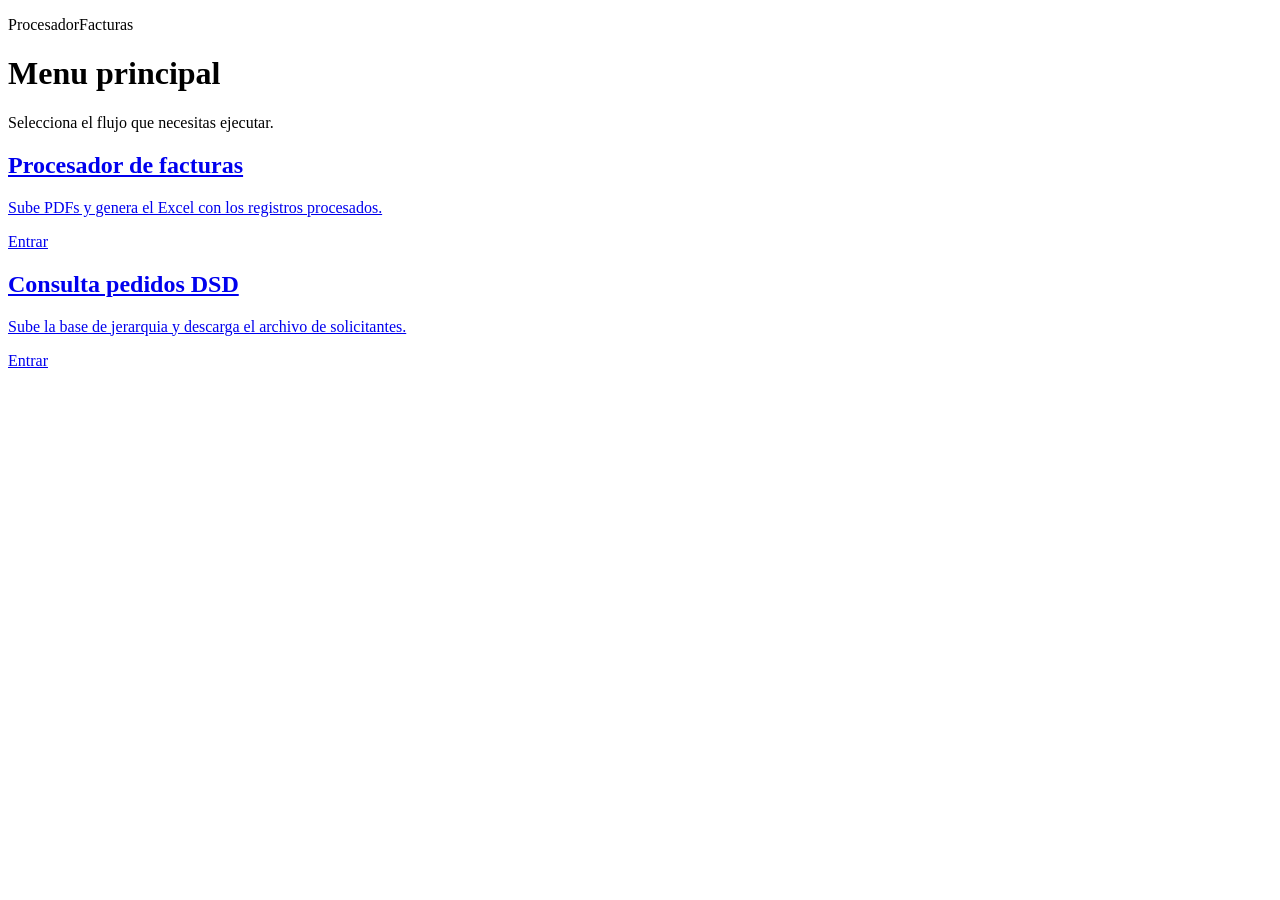
==== web/index.html @ 364d2d45 "correciones Co-authored-by: Copilot <copilot@github.com>" ====
<!doctype html>
<html lang="es">
  <head>
    <meta charset="utf-8" />
    <meta name="viewport" content="width=device-width, initial-scale=1" />
    <title>Menu principal</title>
    <link rel="stylesheet" href="/styles.css" />
  </head>
  <body>
    <div class="orb orb-left"></div>
    <div class="orb orb-right"></div>

    <main class="layout">
      <header class="hero">
        <p class="eyebrow">ProcesadorFacturas</p>
        <h1>Menu principal</h1>
        <p class="sub">Selecciona el flujo que necesitas ejecutar.</p>
      </header>

      <section class="grid">
        <a class="card" href="/facturas">
          <h2>Procesador de facturas</h2>
          <p>Sube PDFs y genera el Excel con los registros procesados.</p>
          <span class="cta">Entrar</span>
        </a>
        <a class="card" href="/dsd">
          <h2>Consulta pedidos DSD</h2>
          <p>
            Sube la base de jerarquia y descarga el archivo de solicitantes.
          </p>
          <span class="cta">Entrar</span>
        </a>
      </section>
    </main>
  </body>
</html>
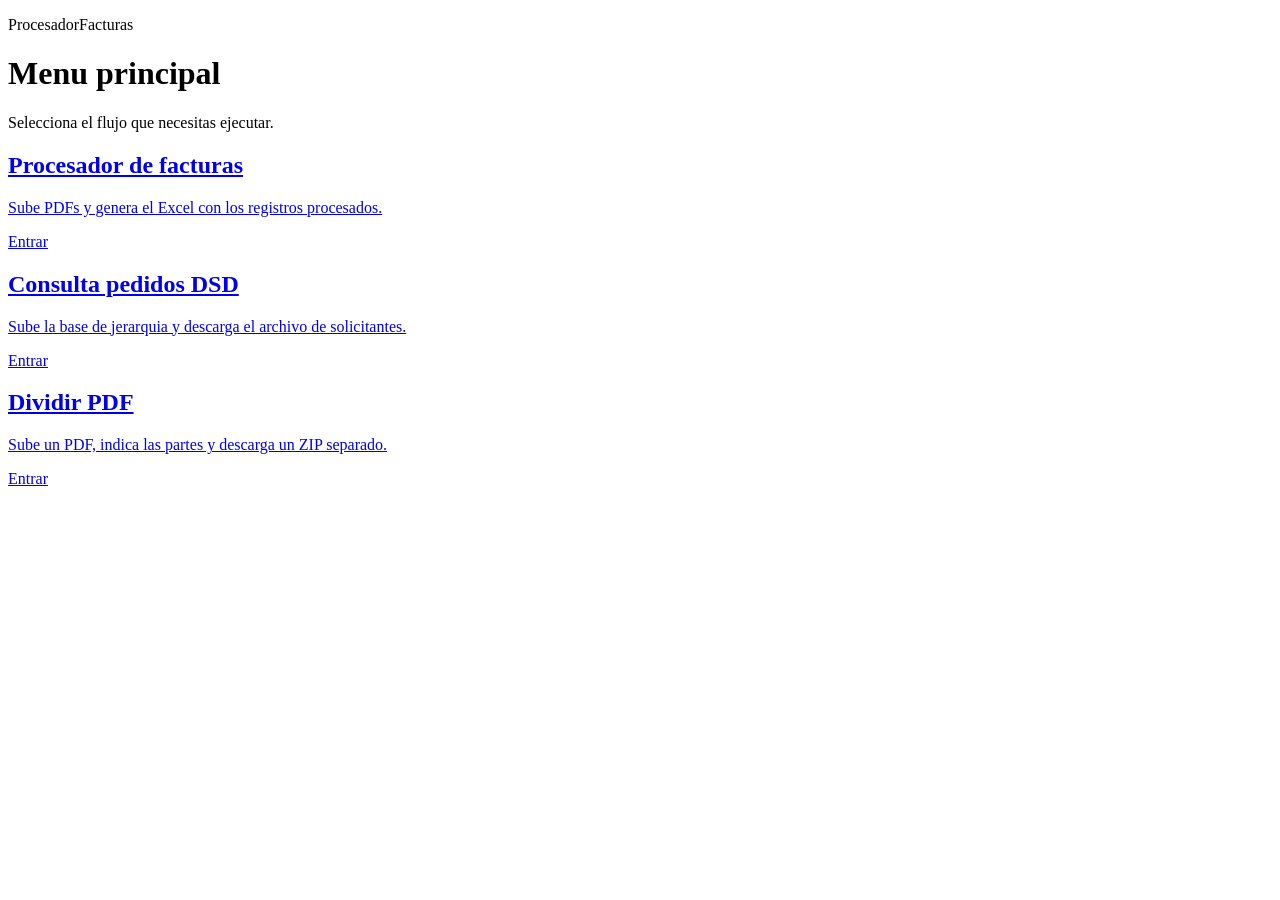
==== commit f52f8af5: "feat: se crea modulo de recortar PDFs" ====
--- a/web/index.html
+++ b/web/index.html
@@ -30,6 +30,11 @@
           </p>
           <span class="cta">Entrar</span>
         </a>
+        <a class="card" href="/dividir-pdf">
+          <h2>Dividir PDF</h2>
+          <p>Sube un PDF, indica las partes y descarga un ZIP separado.</p>
+          <span class="cta">Entrar</span>
+        </a>
       </section>
     </main>
   </body>
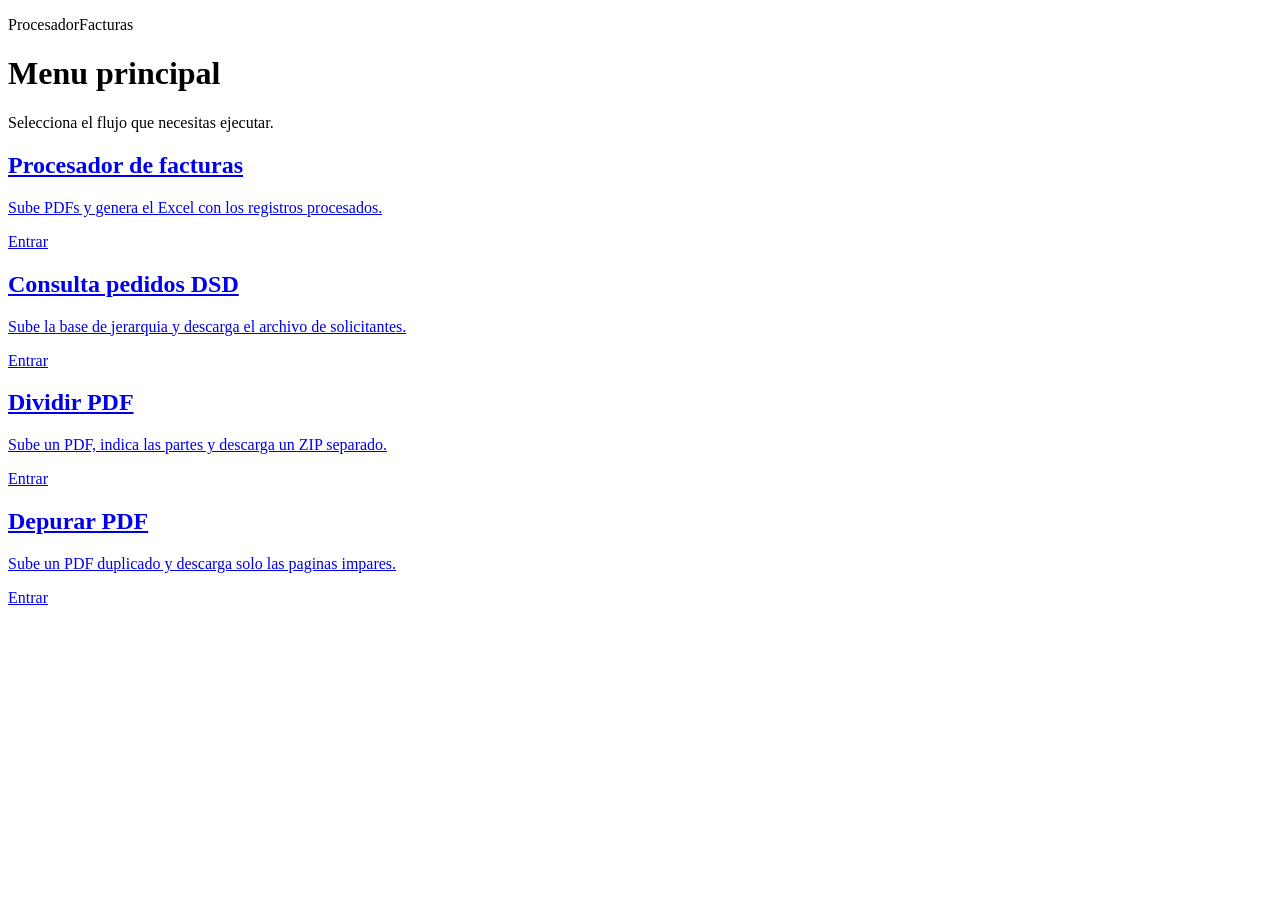
==== commit 08a8c188: "feat: se crea modulo quitar hojas duplicadas" ====
--- a/web/index.html
+++ b/web/index.html
@@ -35,6 +35,11 @@
           <p>Sube un PDF, indica las partes y descarga un ZIP separado.</p>
           <span class="cta">Entrar</span>
         </a>
+        <a class="card" href="/depurar-pdf">
+          <h2>Depurar PDF</h2>
+          <p>Sube un PDF duplicado y descarga solo las paginas impares.</p>
+          <span class="cta">Entrar</span>
+        </a>
       </section>
     </main>
   </body>
